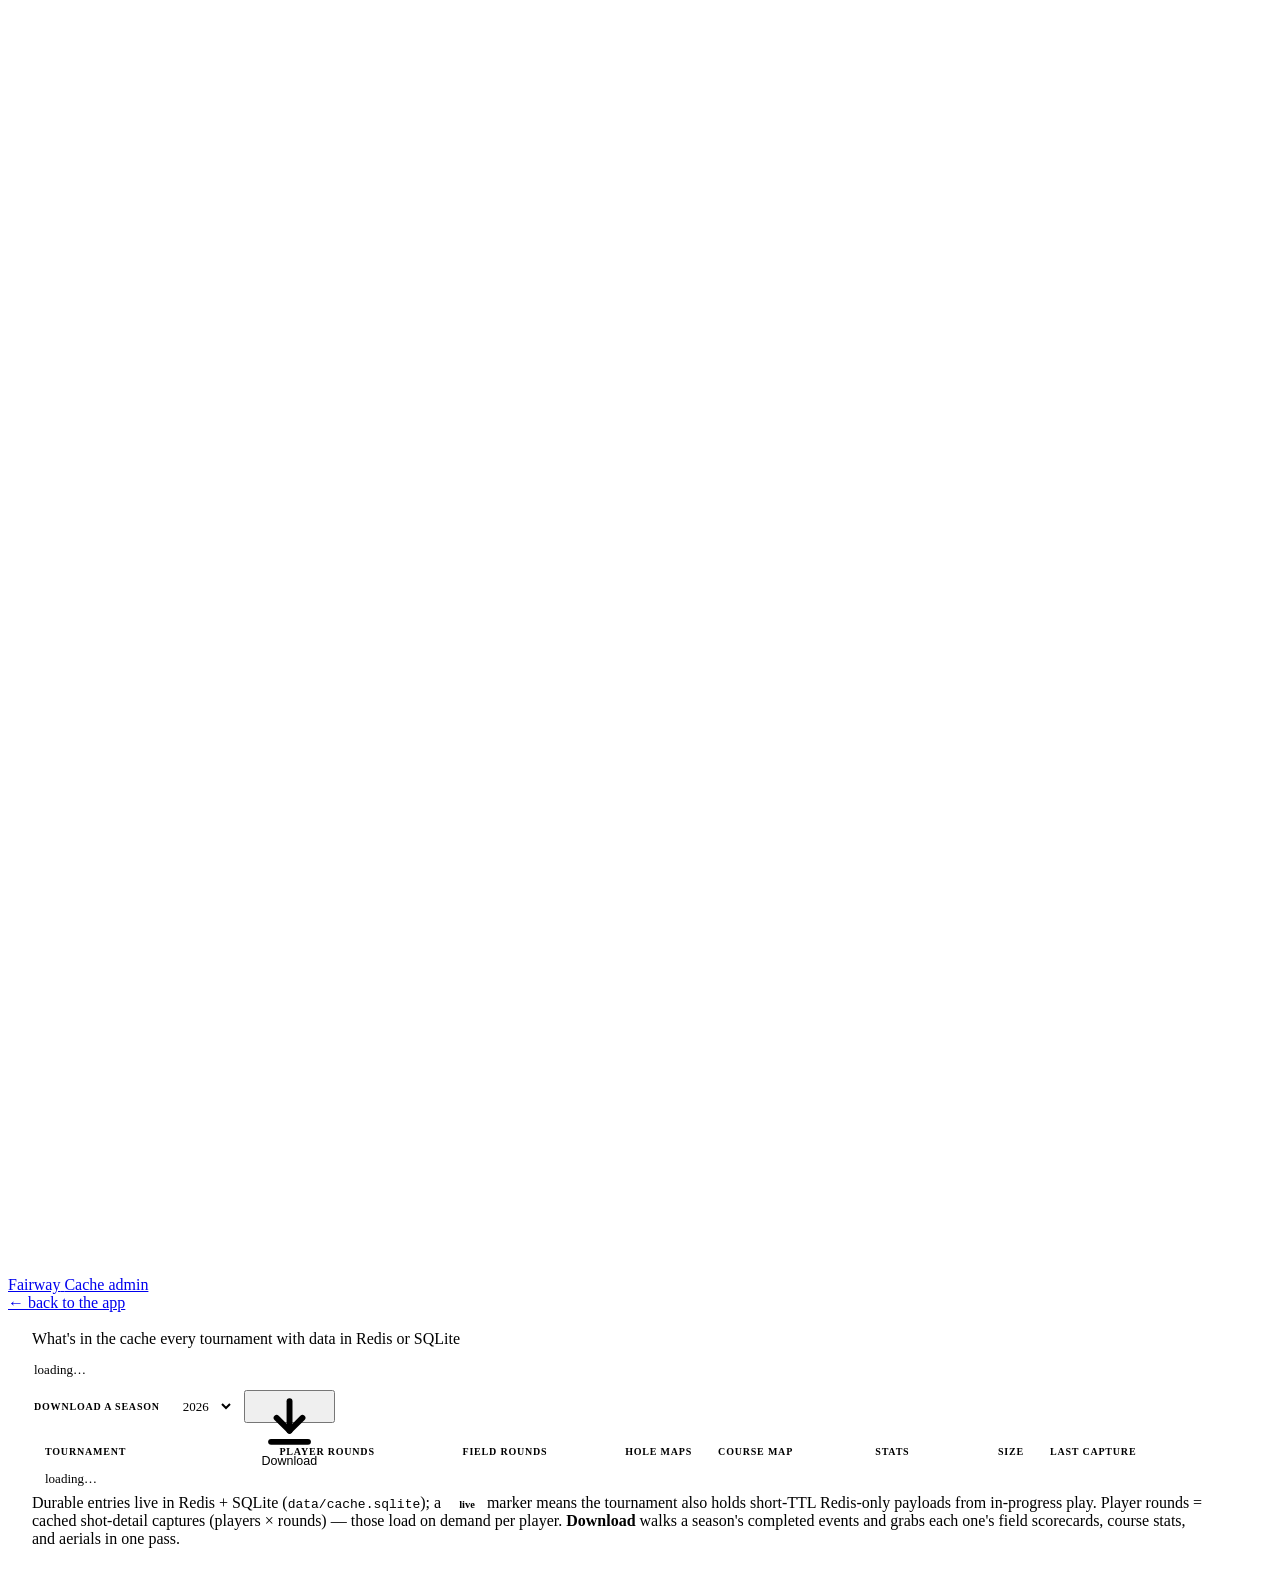
==== static/admin.html @ 01eb08c7 "Season mass download + admin page grouped into collapsible years POST /api/bulkload?year= walks a se" ====
<!doctype html>
<html lang="en">
<head>
  <meta charset="utf-8" />
  <meta name="viewport" content="width=device-width, initial-scale=1" />
  <title>Fairway — cache admin</title>
  <script>
    (function () {
      try {
        var t = localStorage.getItem('theme') ||
          (window.matchMedia && matchMedia('(prefers-color-scheme: dark)').matches ? 'dark' : 'light');
        document.documentElement.setAttribute('data-theme', t);
      } catch (e) {}
    })();
  </script>
  <link rel="stylesheet" href="/css/fairway.css" />
  <link rel="icon" href="/favicon.svg" />
  <style>
    .admin { padding: 18px 24px 40px; max-width: 1180px; }
    .astats { display: flex; gap: 28px; flex-wrap: wrap; margin: 14px 2px 12px; font-size: 13px; color: var(--ink-2); }
    .astats b { color: var(--ink); font-variant-numeric: tabular-nums; }
    .astats .bad { color: var(--bad); }
    .bulkbar { display: flex; align-items: center; gap: 10px; flex-wrap: wrap; margin: 0 2px 16px; }
    .bulkbar label { font-size: 10px; font-weight: 700; text-transform: uppercase; letter-spacing: .08em; color: var(--ink-3); }
    .bulkbar select { font: inherit; font-size: 13px; color: var(--ink); background: var(--card);
      border: 1px solid var(--line-2); border-radius: var(--r-sm); padding: 6px 9px; }
    .bulkbar .btn-primary { height: 33px; padding: 0 14px; font-size: 12.5px; }
    .btn-ghost { display: inline-flex; align-items: center; gap: 6px; font: inherit; font-size: 12px;
      font-weight: 600; color: var(--pine); background: none; border: 1px solid var(--line-2);
      border-radius: var(--r-sm); padding: 4px 11px; cursor: pointer; }
    .btn-ghost:hover { border-color: var(--pine); }
    .btn-ghost:disabled { opacity: .45; cursor: default; }
    /* .btn-ghost's display beats the UA's [hidden] rule without this */
    [hidden] { display: none !important; }
    .bulkmsg { display: inline-flex; align-items: center; font-size: 13px; color: var(--ink-2);
      font-variant-numeric: tabular-nums; }
    .bulkmsg .bad { color: var(--bad); }
    table.cadmin { border-collapse: collapse; width: 100%; }
    table.cadmin th, table.cadmin td { padding: 7px 13px; border-bottom: 1px solid var(--line);
      font-size: 13px; text-align: left; white-space: nowrap; font-variant-numeric: tabular-nums; }
    table.cadmin thead th { color: var(--ink-3); font-weight: 700; font-size: 10px;
      text-transform: uppercase; letter-spacing: .08em; border-bottom: 1.5px solid var(--line-2); }
    table.cadmin td.num, table.cadmin th.num { text-align: right; }
    table.cadmin a { color: var(--pine); text-decoration: none; font-weight: 560; }
    table.cadmin a:hover { text-decoration: underline; }
    .ok { color: var(--good); } .muted { color: var(--ink-3); }
    .livechip { display: inline-block; padding: 1px 8px; border-radius: 999px; font-size: 10.5px;
      background: var(--flag-tint); color: var(--flag); font-weight: 640; margin-left: 6px; }
    /* year groups: a clickable header row per season, rows hidden when closed */
    tr.yhead td { padding: 0; background: var(--card-2); border-bottom: 1px solid var(--line-2); }
    .yh { display: flex; align-items: center; gap: 10px; padding: 7px 13px; cursor: pointer; user-select: none; }
    .yh .chev { width: 14px; height: 14px; color: var(--ink-3); transition: transform .15s; flex: none; }
    .ygroup.closed .yh .chev { transform: rotate(-90deg); }
    .ygroup.closed tr.trow { display: none; }
    .yh .yr { font-family: var(--serif); font-variation-settings: 'opsz' 40; font-weight: 600;
      font-size: 15px; color: var(--ink); }
    .yh .ymeta { color: var(--ink-3); font-size: 12px; }
    .yh .sp { flex: 1; }
    .yh .ydl .ic { width: 13px; height: 13px; }
    @media (prefers-reduced-motion: reduce) { .yh .chev { transition: none; } }
  </style>
</head>
<body>
  <header class="topbar">
    <a class="brand" href="/" aria-label="Fairway — home">
      <span class="brand-mark">
        <svg viewBox="0 0 28 28" fill="none" aria-hidden="true">
          <path d="M4 22.5 Q14 18.8 24 22.5" stroke="var(--pine)" stroke-width="1.9" stroke-linecap="round"/>
          <line x1="9.5" y1="6" x2="9.5" y2="22.2" stroke="var(--pine)" stroke-width="2.1" stroke-linecap="round"/>
          <path d="M9.5 6 L20.5 8.4 L9.5 10.8 Z" fill="var(--flag)"/>
          <circle cx="9.5" cy="22.2" r="1.4" fill="var(--pine)"/>
        </svg>
      </span>
      <span class="brand-txt">
        <span class="wordmark">Fairway</span>
        <span class="tagline">Cache admin</span>
      </span>
    </a>
    <div class="spacer"></div>
    <nav class="topnav"><a href="/">← back to the app</a></nav>
  </header>

  <main class="admin">
    <div class="summary"><span class="who">What's in the cache</span>
      <span class="meta">every tournament with data in Redis or SQLite</span></div>
    <div class="astats" id="astats">loading…</div>
    <div class="bulkbar">
      <label for="bulkYear">Download a season</label>
      <select id="bulkYear"></select>
      <button id="bulkGo" class="btn-primary" type="button">
        <svg class="ic" viewBox="0 0 16 16" fill="none" stroke="currentColor" stroke-width="1.6" stroke-linecap="round" stroke-linejoin="round"><path d="M8 2.5v8"/><path d="M4.5 7 8 10.5 11.5 7"/><path d="M3 13.5h10"/></svg>
        Download
      </button>
      <button id="bulkStop" class="btn-ghost" type="button" hidden>Stop</button>
      <span id="bulkMsg" class="bulkmsg"></span>
    </div>
    <div class="card"><table class="cadmin" id="ctable">
      <thead><tr><th>Tournament</th><th class="num">Player rounds</th>
        <th class="num">Field rounds</th><th class="num">Hole maps</th><th>Course map</th>
        <th>Stats</th><th class="num">Size</th><th>Last capture</th></tr></thead>
      <tbody><tr><td colspan="8" class="muted">loading…</td></tr></tbody>
    </table></div>
    <div class="caphint">Durable entries live in Redis + SQLite (<code>data/cache.sqlite</code>); a
      <span class="livechip">live</span> marker means the tournament also holds short-TTL Redis-only
      payloads from in-progress play. Player rounds = cached shot-detail captures (players × rounds) —
      those load on demand per player. <b>Download</b> walks a season's completed events and grabs each
      one's field scorecards, course stats, and aerials in one pass.</div>
  </main>

  <script type="module">
    const $ = id => document.getElementById(id);
    const fmtBytes = n => n == null ? '—'
      : n >= 1 << 20 ? (n / (1 << 20)).toFixed(1) + ' MB'
      : n >= 1024 ? (n / 1024).toFixed(0) + ' KB' : n + ' B';
    const fmtWhen = ts => ts ? new Date(ts * 1000).toLocaleString([], { month: 'short', day: 'numeric', hour: 'numeric', minute: '2-digit' }) : '—';

    const FIRST_SEASON = 2012, THIS_YEAR = new Date().getFullYear();
    const OPEN_LS = 'fairway-admin-open';
    let openState = {};            // explicit year toggles; default = newest open
    try { openState = JSON.parse(localStorage.getItem(OPEN_LS)) || {}; } catch (e) {}
    const saveOpen = () => { try { localStorage.setItem(OPEN_LS, JSON.stringify(openState)); } catch (e) {} };

    for (let y = THIS_YEAR; y >= FIRST_SEASON; y--)
      $('bulkYear').insertAdjacentHTML('beforeend', `<option>${y}</option>`);

    // schedule lookups: id -> {name, i} (i = calendar position within the season)
    const sched = new Map();
    async function loadNames(years) {
      await Promise.all(years.map(async y => {
        try {
          const s = await fetch(`/api/schedule?year=${y}`).then(r => r.json());
          s.tournaments.forEach((t, i) => sched.set(t.id, { name: t.name, i }));
        } catch (e) { /* rows fall back to the raw id */ }
      }));
    }

    function rowHtml(t) {
      const s = sched.get(t.id);
      return `<tr class="trow">
        <td><a href="/?t=${t.id}">${s ? s.name : t.id}</a>${t.liveEntries ? '<span class="livechip">live</span>' : ''}</td>
        <td class="num">${t.shotRounds ? `${t.shotRounds} <span class="muted">(${t.shotPlayers} players)</span>` : '<span class="muted">—</span>'}</td>
        <td class="num">${t.holebyhole.length ? 'R' + t.holebyhole.join(' R') : '<span class="muted">—</span>'}</td>
        <td class="num">${t.holemaps ? `${t.holemaps}/18` : '<span class="muted">—</span>'}</td>
        <td>${t.coursemap ? '<span class="ok">✓</span>' : '<span class="muted">—</span>'}</td>
        <td>${t.coursestats ? '<span class="ok">✓</span>' : '<span class="muted">—</span>'}</td>
        <td class="num">${fmtBytes(t.bytes)}</td>
        <td class="muted">${fmtWhen(t.at)}</td>
      </tr>`;
    }

    let stats = null;
    function renderTable() {
      const table = $('ctable');
      table.querySelectorAll('tbody').forEach(b => b.remove());
      const byYear = new Map();
      for (const t of stats.tournaments) {
        const y = t.id.slice(1, 5);
        if (!byYear.has(y)) byYear.set(y, []);
        byYear.get(y).push(t);
      }
      const years = [...byYear.keys()].sort((a, b) => b - a);
      if (!years.length) {
        table.insertAdjacentHTML('beforeend',
          '<tbody><tr><td colspan="8" class="muted">nothing cached yet</td></tr></tbody>');
        return;
      }
      const html = years.map(y => {
        const rows = byYear.get(y).slice().sort((a, b) =>
          (sched.get(a.id)?.i ?? 99) - (sched.get(b.id)?.i ?? 99) || (b.at || 0) - (a.at || 0));
        const open = openState[y] ?? (y === years[0]);
        const size = rows.reduce((a, t) => a + t.bytes, 0);
        return `<tbody class="ygroup${open ? '' : ' closed'}" data-year="${y}">
          <tr class="yhead"><td colspan="8"><div class="yh">
            <svg class="chev" viewBox="0 0 16 16" fill="none" stroke="currentColor" stroke-width="1.7" stroke-linecap="round" stroke-linejoin="round"><path d="M4.5 6.5 8 10l3.5-3.5"/></svg>
            <span class="yr">${y}</span>
            <span class="ymeta">${rows.length} tournament${rows.length === 1 ? '' : 's'} · ${fmtBytes(size)}</span>
            <span class="sp"></span>
            <button class="btn-ghost ydl" type="button" data-year="${y}">
              <svg class="ic" viewBox="0 0 16 16" fill="none" stroke="currentColor" stroke-width="1.6" stroke-linecap="round" stroke-linejoin="round"><path d="M8 2.5v8"/><path d="M4.5 7 8 10.5 11.5 7"/><path d="M3 13.5h10"/></svg>
              download season
            </button>
          </div></td></tr>
          ${rows.map(rowHtml).join('')}
        </tbody>`;
      }).join('');
      table.insertAdjacentHTML('beforeend', html);
      setBusy(busy);  // keep .ydl buttons disabled if a job is running
    }

    async function refresh() {
      stats = await fetch('/api/cachestats').then(r => r.json());
      const total = stats.tournaments.reduce((a, t) => a + t.bytes, 0);
      $('astats').innerHTML =
        `<span>Redis <b class="${stats.redisOk ? 'ok' : 'bad'}">${stats.redisOk ? 'connected' : 'unreachable'}</b></span>
         <span>SQLite file <b>${fmtBytes(stats.dbBytes)}</b></span>
         <span>entries <b>${stats.entryCount}</b></span>
         <span>tournaments <b>${stats.tournaments.length}</b></span>
         <span>cached payloads <b>${fmtBytes(total)}</b></span>`;
      await loadNames([...new Set(stats.tournaments.map(t => t.id.slice(1, 5)))]);
      renderTable();
    }

    // collapse/expand; the download button inside the header doesn't toggle
    $('ctable').addEventListener('click', e => {
      const dl = e.target.closest('.ydl');
      if (dl) { startBulk(dl.dataset.year); return; }
      const yh = e.target.closest('tr.yhead');
      if (!yh) return;
      const tb = yh.closest('tbody');
      tb.classList.toggle('closed');
      openState[tb.dataset.year] = !tb.classList.contains('closed');
      saveOpen();
    });

    // --- season download -----------------------------------------------------
    let busy = false, sawRunning = false, pollTimer = null;
    function setBusy(b) {
      busy = b;
      $('bulkGo').disabled = b;
      $('bulkStop').hidden = !b;
      document.querySelectorAll('.ydl').forEach(x => { x.disabled = b; });
    }

    function showStatus(st) {
      const m = $('bulkMsg');
      if (st.running) {
        const inflight = (st.current || []).join(' · ');
        const prog = st.total == null ? 'fetching the schedule…'
          : `${st.done}/${st.total}${inflight ? ' · ' + inflight : ''}`;
        m.innerHTML = `<span class="fspin"></span>${st.year} · ${prog}`;
      } else if (st.error) {
        m.innerHTML = `<span class="bad">${st.error}</span>`;
      } else if (st.results) {
        const r = st.results, errs = r.filter(x => x.error).length;
        const got = r.filter(x => x.fieldRounds || x.stats || x.coursemap).length;
        m.innerHTML = `${st.year}: ${st.cancelled ? 'stopped at ' : ''}${r.length}` +
          `${st.total != null && !st.cancelled ? '/' + st.total : ''} events · ` +
          `${got} with data${st.skipped ? ` · ${st.skipped} skipped (not completed)` : ''}` +
          (errs ? ` · <span class="bad">${errs} error${errs === 1 ? '' : 's'}</span>` : '');
      } else {
        m.textContent = '';
      }
    }

    async function pollBulk() {
      clearTimeout(pollTimer);
      let st;
      try { st = await fetch('/api/bulkload').then(r => r.json()); }
      catch (e) { pollTimer = setTimeout(pollBulk, 3000); return; }
      showStatus(st);
      if (st.running) {
        sawRunning = true;
        setBusy(true);
        pollTimer = setTimeout(pollBulk, 1500);
      } else {
        setBusy(false);
        if (sawRunning) {         // a job just finished: pick up what landed
          sawRunning = false;
          if (st.year) { openState[st.year] = true; saveOpen(); }
          refresh();
        }
      }
    }

    async function startBulk(year) {
      if (busy) return;
      const r = await fetch(`/api/bulkload?year=${year}`, { method: 'POST' });
      if (!r.ok) {
        const err = await r.json().catch(() => ({}));
        $('bulkMsg').innerHTML = `<span class="bad">${err.detail || r.status}</span>`;
        return;
      }
      $('bulkYear').value = year;
      pollBulk();
    }
    $('bulkGo').addEventListener('click', () => startBulk($('bulkYear').value));
    $('bulkStop').addEventListener('click', () => fetch('/api/bulkload', { method: 'DELETE' }));

    refresh();
    pollBulk();   // a job may already be running from another tab
  </script>
</body>
</html>
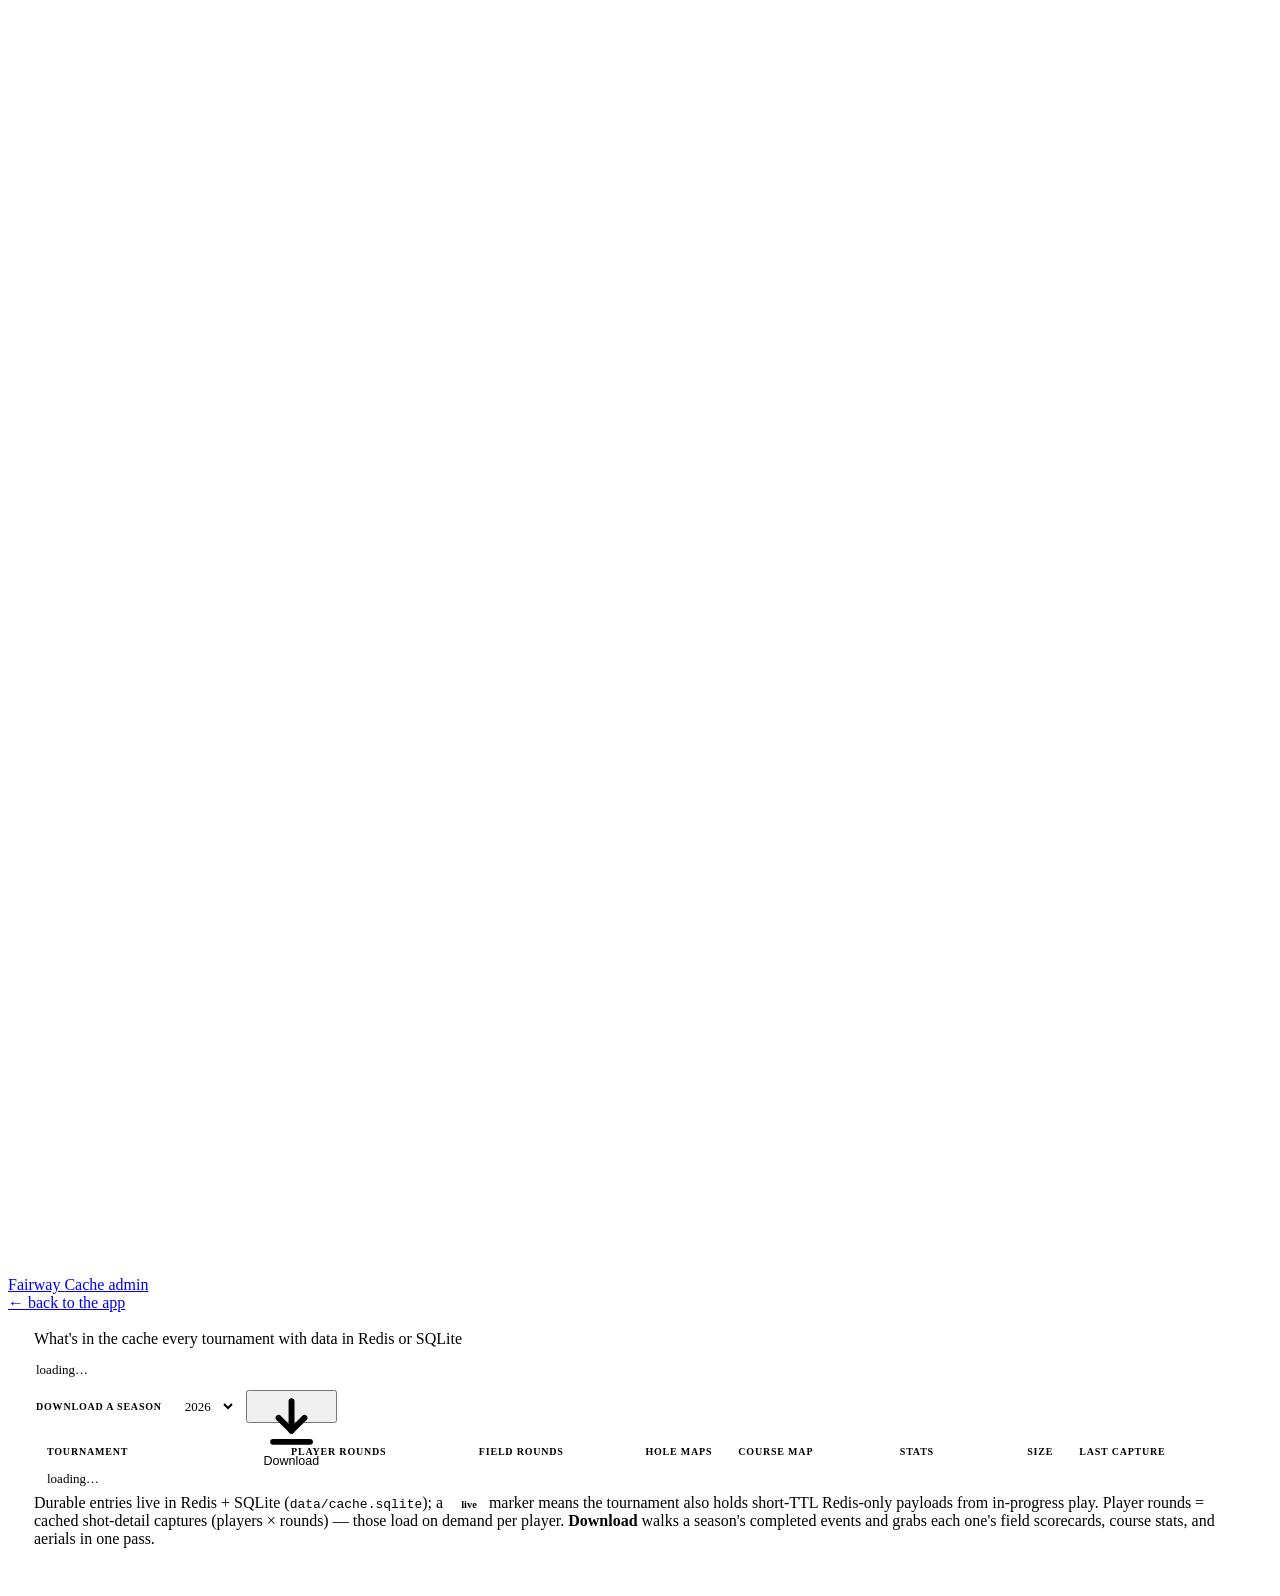
==== commit 655de115: "Admin page full-bleed with sticky column + season headers Whole seasons make the inventory seven scr" ====
--- a/static/admin.html
+++ b/static/admin.html
@@ -16,7 +16,8 @@
   <link rel="stylesheet" href="/css/fairway.css" />
   <link rel="icon" href="/favicon.svg" />
   <style>
-    .admin { padding: 18px 24px 40px; max-width: 1180px; }
+    /* full-bleed: this page outgrows the app shell's 1200px main column */
+    main.admin { padding: 18px 26px 40px; max-width: none; }
     .astats { display: flex; gap: 28px; flex-wrap: wrap; margin: 14px 2px 12px; font-size: 13px; color: var(--ink-2); }
     .astats b { color: var(--ink); font-variant-numeric: tabular-nums; }
     .astats .bad { color: var(--bad); }
@@ -32,9 +33,25 @@
     .btn-ghost:disabled { opacity: .45; cursor: default; }
     /* .btn-ghost's display beats the UA's [hidden] rule without this */
     [hidden] { display: none !important; }
-    .bulkmsg { display: inline-flex; align-items: center; font-size: 13px; color: var(--ink-2);
-      font-variant-numeric: tabular-nums; }
+    /* the message takes the row's leftover space and ellipsizes — long
+       in-flight name lists must never wrap the bar onto a second line.
+       flex-basis must be 0, not auto: the wrap decision uses the item's
+       base size, so a long name list with basis:auto jumped the message
+       onto its own row before shrink/ellipsis ever applied. */
+    .bulkmsg { display: inline-flex; align-items: center; flex: 1 1 0; min-width: 0;
+      font-size: 13px; color: var(--ink-2); font-variant-numeric: tabular-nums; }
+    .bulkmsg .fspin { flex: none; }
+    .bulkmsg .bmtxt { overflow: hidden; text-overflow: ellipsis; white-space: nowrap; }
     .bulkmsg .bad { color: var(--bad); }
+    .bulkmsg .fl { color: var(--warn); }
+    .bulkflags { margin: -8px 2px 16px; font-size: 12.5px; color: var(--ink-2); line-height: 1.7; }
+    .bulkflags b { color: var(--ink); font-weight: 600; }
+    .bulkflags .fyr { font-family: var(--serif); font-variation-settings: 'opsz' 40; font-weight: 600;
+      color: var(--ink); }
+    .bulkflags a { color: var(--pine); text-decoration: none; }
+    .bulkflags a:hover { text-decoration: underline; }
+    .bulkflags .fl { color: var(--warn); }
+    .bulkflags .hint { color: var(--ink-3); }
     table.cadmin { border-collapse: collapse; width: 100%; }
     table.cadmin th, table.cadmin td { padding: 7px 13px; border-bottom: 1px solid var(--line);
       font-size: 13px; text-align: left; white-space: nowrap; font-variant-numeric: tabular-nums; }
@@ -43,6 +60,10 @@
     table.cadmin td.num, table.cadmin th.num { text-align: right; }
     table.cadmin a { color: var(--pine); text-decoration: none; font-weight: 560; }
     table.cadmin a:hover { text-decoration: underline; }
+    /* long sponsor-era names ("Humana Challenge in partnership with…") must
+       ellipsize, not push the table into a horizontal scroll */
+    table.cadmin td:first-child a { display: inline-block; max-width: 340px;
+      overflow: hidden; text-overflow: ellipsis; white-space: nowrap; vertical-align: bottom; }
     .ok { color: var(--good); } .muted { color: var(--ink-3); }
     .livechip { display: inline-block; padding: 1px 8px; border-radius: 999px; font-size: 10.5px;
       background: var(--flag-tint); color: var(--flag); font-weight: 640; margin-left: 6px; }
@@ -58,6 +79,22 @@
     .yh .sp { flex: 1; }
     .yh .ydl .ic { width: 13px; height: 13px; }
     @media (prefers-reduced-motion: reduce) { .yh .chev { transition: none; } }
+    /* Wide screens: the page is the only scroller, so a long inventory keeps
+       its bearings — the column header pins under the topbar and the current
+       season's header pins just below it (stacked sticky; offsets overlap
+       2px because fractional device pixels leave seams between them). Needs
+       overflow: visible on the card — an overflow ancestor kills viewport
+       sticky — so this block only applies where the table fits (narrow
+       screens keep the card's contained horizontal scroll instead). Must
+       stay AFTER the base rules: equal specificity, cascade order decides. */
+    @media (min-width: 1120px) {
+      .admin .card { overflow: visible; }
+      table.cadmin thead th { position: sticky; top: 65px; z-index: 3; background: var(--card); }
+      tr.yhead td { position: sticky; top: 93px; z-index: 2; }
+    }
+    @media (min-width: 1400px) {
+      table.cadmin td:first-child a { max-width: 560px; }
+    }
   </style>
 </head>
 <body>
@@ -94,6 +131,7 @@
       <button id="bulkStop" class="btn-ghost" type="button" hidden>Stop</button>
       <span id="bulkMsg" class="bulkmsg"></span>
     </div>
+    <div id="bulkFlags" class="bulkflags" hidden></div>
     <div class="card"><table class="cadmin" id="ctable">
       <thead><tr><th>Tournament</th><th class="num">Player rounds</th>
         <th class="num">Field rounds</th><th class="num">Hole maps</th><th>Course map</th>
@@ -123,13 +161,15 @@
     for (let y = THIS_YEAR; y >= FIRST_SEASON; y--)
       $('bulkYear').insertAdjacentHTML('beforeend', `<option>${y}</option>`);
 
-    // schedule lookups: id -> {name, i} (i = calendar position within the season)
-    const sched = new Map();
+    // schedule lookups: id -> {name, i} (i = calendar position within the
+    // season); each year fetched once — a season's id set never changes
+    const sched = new Map(), namedYears = new Set();
     async function loadNames(years) {
-      await Promise.all(years.map(async y => {
+      await Promise.all(years.filter(y => !namedYears.has(y)).map(async y => {
         try {
           const s = await fetch(`/api/schedule?year=${y}`).then(r => r.json());
           s.tournaments.forEach((t, i) => sched.set(t.id, { name: t.name, i }));
+          namedYears.add(y);
         } catch (e) { /* rows fall back to the raw id */ }
       }));
     }
@@ -137,7 +177,7 @@
     function rowHtml(t) {
       const s = sched.get(t.id);
       return `<tr class="trow">
-        <td><a href="/?t=${t.id}">${s ? s.name : t.id}</a>${t.liveEntries ? '<span class="livechip">live</span>' : ''}</td>
+        <td><a href="/?t=${t.id}" title="${s ? s.name : t.id}">${s ? s.name : t.id}</a>${t.liveEntries ? '<span class="livechip">live</span>' : ''}</td>
         <td class="num">${t.shotRounds ? `${t.shotRounds} <span class="muted">(${t.shotPlayers} players)</span>` : '<span class="muted">—</span>'}</td>
         <td class="num">${t.holebyhole.length ? 'R' + t.holebyhole.join(' R') : '<span class="muted">—</span>'}</td>
         <td class="num">${t.holemaps ? `${t.holemaps}/18` : '<span class="muted">—</span>'}</td>
@@ -221,25 +261,50 @@
       document.querySelectorAll('.ydl').forEach(x => { x.disabled = b; });
     }
 
+    let lastStatus = null;
     function showStatus(st) {
-      const m = $('bulkMsg');
+      lastStatus = st;
+      const m = $('bulkMsg'), fl = $('bulkFlags');
+      const wrap = h => `<span class="bmtxt">${h}</span>`;
+      fl.hidden = true;
+      // a finished run's report shows only while its season is the one
+      // selected — switch the dropdown to that year to see it again
+      if (!st.running && st.year && st.year !== $('bulkYear').value) {
+        m.textContent = '';
+        return;
+      }
       if (st.running) {
         const inflight = (st.current || []).join(' · ');
         const prog = st.total == null ? 'fetching the schedule…'
           : `${st.done}/${st.total}${inflight ? ' · ' + inflight : ''}`;
-        m.innerHTML = `<span class="fspin"></span>${st.year} · ${prog}`;
+        m.innerHTML = `<span class="fspin"></span>` + wrap(`${st.year} · ${prog}`);
       } else if (st.error) {
-        m.innerHTML = `<span class="bad">${st.error}</span>`;
+        m.innerHTML = wrap(`<span class="bad">${st.error}</span>`);
       } else if (st.results) {
-        const r = st.results, errs = r.filter(x => x.error).length;
-        const got = r.filter(x => x.fieldRounds || x.stats || x.coursemap).length;
-        m.innerHTML = `${st.year}: ${st.cancelled ? 'stopped at ' : ''}${r.length}` +
+        const r = st.results, flagged = r.filter(x => x.flags && x.flags.length);
+        m.innerHTML = wrap(`${st.year}: ${st.cancelled ? 'stopped at ' : ''}${r.length}` +
           `${st.total != null && !st.cancelled ? '/' + st.total : ''} events · ` +
-          `${got} with data${st.skipped ? ` · ${st.skipped} skipped (not completed)` : ''}` +
-          (errs ? ` · <span class="bad">${errs} error${errs === 1 ? '' : 's'}</span>` : '');
+          `${r.length - flagged.length} clean` +
+          `${st.skipped ? ` · ${st.skipped} skipped (not completed)` : ''}` +
+          (flagged.length ? ` · <span class="fl">${flagged.length} flagged ↓</span>` : ''));
+        if (flagged.length) {
+          fl.hidden = false;
+          fl.innerHTML = flagged.map(x =>
+            `<div><span class="fyr">${x.id.slice(1, 5)}</span> <b><a href="/?t=${x.id}">${x.name}</a></b> — <span class="fl">${x.flags.join('; ')}</span></div>`).join('') +
+            `<div class="hint">full audit: <code>data/bulkload.log</code></div>`;
+        }
       } else {
         m.textContent = '';
       }
+    }
+
+    // while a job runs, the table itself live-updates too: cachestats is
+    // re-pulled every other poll so rows stream in as events land
+    let refreshing = false, lastTableAt = 0;
+    async function refreshQuiet() {
+      if (refreshing) return;
+      refreshing = true;
+      try { await refresh(); } finally { refreshing = false; }
     }
 
     async function pollBulk() {
@@ -249,15 +314,17 @@
       catch (e) { pollTimer = setTimeout(pollBulk, 3000); return; }
       showStatus(st);
       if (st.running) {
+        if (!sawRunning && st.year) { openState[st.year] = true; saveOpen(); }
         sawRunning = true;
         setBusy(true);
+        if (Date.now() - lastTableAt > 3000) { lastTableAt = Date.now(); refreshQuiet(); }
         pollTimer = setTimeout(pollBulk, 1500);
       } else {
         setBusy(false);
         if (sawRunning) {         // a job just finished: pick up what landed
           sawRunning = false;
           if (st.year) { openState[st.year] = true; saveOpen(); }
-          refresh();
+          refreshQuiet();
         }
       }
     }
@@ -275,6 +342,7 @@
     }
     $('bulkGo').addEventListener('click', () => startBulk($('bulkYear').value));
     $('bulkStop').addEventListener('click', () => fetch('/api/bulkload', { method: 'DELETE' }));
+    $('bulkYear').addEventListener('change', () => { if (lastStatus) showStatus(lastStatus); });
 
     refresh();
     pollBulk();   // a job may already be running from another tab
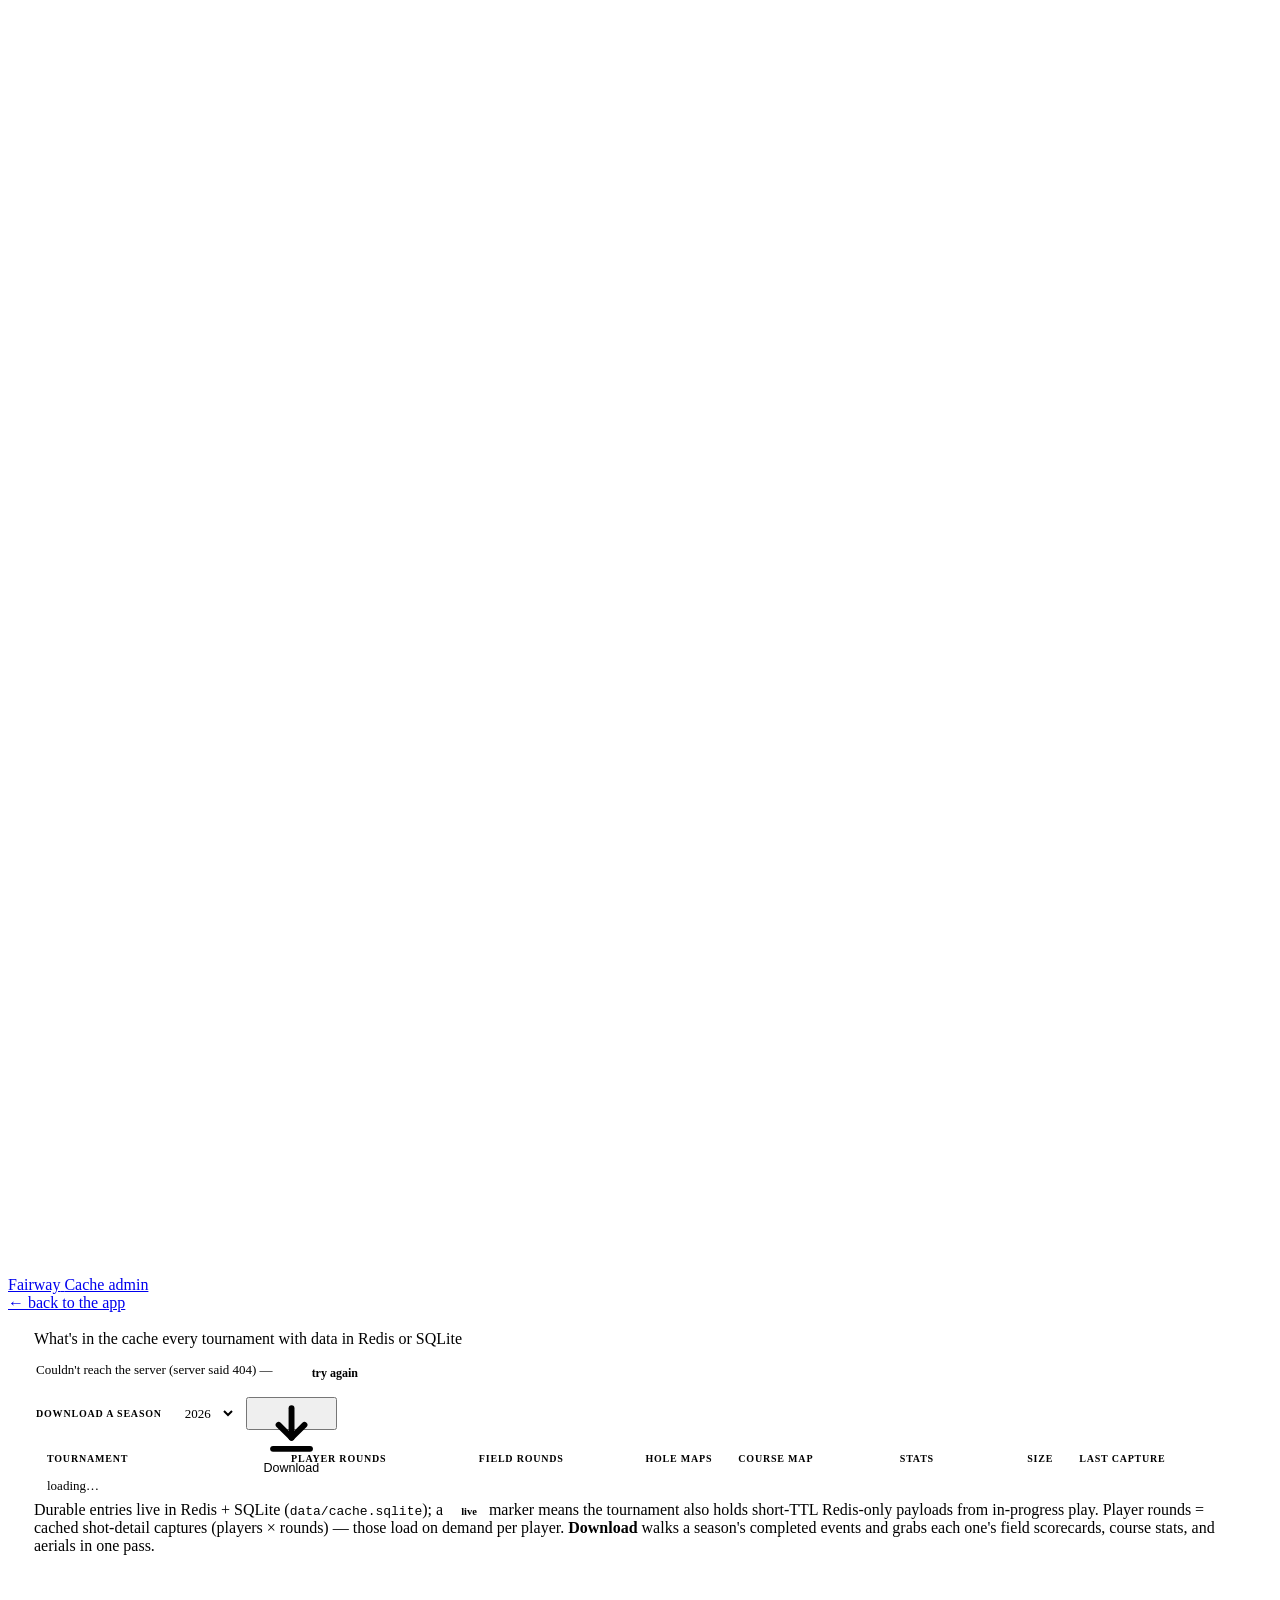
==== commit d50fc646: "Rotation-week course pills, records majors filter, fallback pass - Course stats on multi-course week" ====
--- a/static/admin.html
+++ b/static/admin.html
@@ -16,8 +16,11 @@
   <link rel="stylesheet" href="/css/fairway.css" />
   <link rel="icon" href="/favicon.svg" />
   <style>
-    /* full-bleed: this page outgrows the app shell's 1200px main column */
+    /* full-bleed: this page outgrows the app shell's 1200px main column,
+       and the shared .card is inline-block (shrink-wraps) — block here so
+       the table always spans the window */
     main.admin { padding: 18px 26px 40px; max-width: none; }
+    .admin .card { display: block; }
     .astats { display: flex; gap: 28px; flex-wrap: wrap; margin: 14px 2px 12px; font-size: 13px; color: var(--ink-2); }
     .astats b { color: var(--ink); font-variant-numeric: tabular-nums; }
     .astats .bad { color: var(--bad); }
@@ -77,7 +80,21 @@
       font-size: 15px; color: var(--ink); }
     .yh .ymeta { color: var(--ink-3); font-size: 12px; }
     .yh .sp { flex: 1; }
-    .yh .ydl .ic { width: 13px; height: 13px; }
+    /* per-season status slot: quiet download affordance, or the season's
+       live state (spinner + progress / queued / done summary) */
+    .yslot { flex: none; display: inline-flex; align-items: center; gap: 7px; min-width: 0;
+      max-width: 45%; font-size: 12px; color: var(--ink-2); font-variant-numeric: tabular-nums; }
+    .yslot .cur { overflow: hidden; text-overflow: ellipsis; white-space: nowrap; color: var(--ink-3); }
+    .yslot .fspin { margin-right: 0; }
+    .yslot .okc { color: var(--good); } .yslot .flc { color: var(--warn); }
+    .yslot .ydl { display: inline-flex; align-items: center; gap: 6px; border: none; background: none;
+      font: inherit; font-size: 12px; font-weight: 600; color: var(--ink-3); cursor: pointer;
+      padding: 2px 4px; }
+    .yslot .ydl:hover { color: var(--pine); }
+    .yslot .ydl .ic { width: 13px; height: 13px; }
+    .yslot .qx { border: none; background: none; font: inherit; color: var(--ink-3);
+      cursor: pointer; padding: 0 3px; }
+    .yslot .qx:hover { color: var(--bad); }
     @media (prefers-reduced-motion: reduce) { .yh .chev { transition: none; } }
     /* Wide screens: the page is the only scroller, so a long inventory keeps
        its bearings — the column header pins under the topbar and the current
@@ -215,20 +232,23 @@
             <span class="yr">${y}</span>
             <span class="ymeta">${rows.length} tournament${rows.length === 1 ? '' : 's'} · ${fmtBytes(size)}</span>
             <span class="sp"></span>
-            <button class="btn-ghost ydl" type="button" data-year="${y}">
-              <svg class="ic" viewBox="0 0 16 16" fill="none" stroke="currentColor" stroke-width="1.6" stroke-linecap="round" stroke-linejoin="round"><path d="M8 2.5v8"/><path d="M4.5 7 8 10.5 11.5 7"/><path d="M3 13.5h10"/></svg>
-              download season
-            </button>
+            <span class="yslot" data-year="${y}">${yearSlotHtml(y)}</span>
           </div></td></tr>
           ${rows.map(rowHtml).join('')}
         </tbody>`;
       }).join('');
       table.insertAdjacentHTML('beforeend', html);
-      setBusy(busy);  // keep .ydl buttons disabled if a job is running
     }
 
     async function refresh() {
-      stats = await fetch('/api/cachestats').then(r => r.json());
+      try {
+        stats = await fetch('/api/cachestats').then(r => { if (!r.ok) throw new Error(`server said ${r.status}`); return r.json(); });
+      } catch (e) {
+        $('astats').innerHTML = `<span class="bad">Couldn't reach the server (${e.message}) —</span>
+          <button type="button" class="btn-ghost" id="aretry">try again</button>`;
+        document.getElementById('aretry').addEventListener('click', refresh);
+        return;
+      }
       const total = stats.tournaments.reduce((a, t) => a + t.bytes, 0);
       $('astats').innerHTML =
         `<span>Redis <b class="${stats.redisOk ? 'ok' : 'bad'}">${stats.redisOk ? 'connected' : 'unreachable'}</b></span>
@@ -240,10 +260,40 @@
       renderTable();
     }
 
-    // collapse/expand; the download button inside the header doesn't toggle
+    // each season's header slot renders its download state; patched in place
+    // on every poll so a rebuild isn't needed for a state flip
+    const DL_ICON = '<svg class="ic" viewBox="0 0 16 16" fill="none" stroke="currentColor" stroke-width="1.6" stroke-linecap="round" stroke-linejoin="round"><path d="M8 2.5v8"/><path d="M4.5 7 8 10.5 11.5 7"/><path d="M3 13.5h10"/></svg>';
+    function yearSlotHtml(y) {
+      const st = lastStatus || {};
+      if (st.running && st.year === y) {
+        const cur = (st.current || []).join(' · ');
+        return `<span class="fspin"></span><span>${st.done ?? 0}/${st.total ?? '…'}</span>` +
+          (cur ? `<span class="cur">${cur}</span>` : '');
+      }
+      if ((st.queue || []).includes(y))
+        return `<span>queued</span><button class="qx" type="button" title="remove from queue">✕</button>`;
+      const rep = (st.reports || {})[y];
+      if (rep) {
+        if (rep.error) return `<span class="flc">failed — ${rep.error}</span>`;
+        return `<span class="okc">✓</span><span>${rep.events}/${rep.total}</span>` +
+          (rep.flagged.length ? `<span class="flc">${rep.flagged.length} flagged</span>` : '');
+      }
+      return `<button class="ydl" type="button">${DL_ICON}download</button>`;
+    }
+    function refreshSlots() {
+      document.querySelectorAll('.yslot').forEach(s => { s.innerHTML = yearSlotHtml(s.dataset.year); });
+    }
+
+    // collapse/expand; the status slot inside the header doesn't toggle
     $('ctable').addEventListener('click', e => {
-      const dl = e.target.closest('.ydl');
-      if (dl) { startBulk(dl.dataset.year); return; }
+      const slot = e.target.closest('.yslot');
+      if (slot) {
+        const y = slot.dataset.year;
+        if (e.target.closest('.qx'))
+          fetch(`/api/bulkload?year=${y}`, { method: 'DELETE' }).then(pollBulk);
+        else if (e.target.closest('.ydl')) startBulk(y);
+        return;
+      }
       const yh = e.target.closest('tr.yhead');
       if (!yh) return;
       const tb = yh.closest('tbody');
@@ -252,13 +302,13 @@
       saveOpen();
     });
 
-    // --- season download -----------------------------------------------------
+    // --- season downloads (queued) -------------------------------------------
+    // clicking more seasons while one runs queues them; the server drains the
+    // queue one season at a time and keeps a report per finished year
     let busy = false, sawRunning = false, pollTimer = null;
     function setBusy(b) {
       busy = b;
-      $('bulkGo').disabled = b;
-      $('bulkStop').hidden = !b;
-      document.querySelectorAll('.ydl').forEach(x => { x.disabled = b; });
+      $('bulkStop').hidden = !b;   // download buttons stay live — they enqueue
     }
 
     let lastStatus = null;
@@ -267,34 +317,34 @@
       const m = $('bulkMsg'), fl = $('bulkFlags');
       const wrap = h => `<span class="bmtxt">${h}</span>`;
       fl.hidden = true;
-      // a finished run's report shows only while its season is the one
-      // selected — switch the dropdown to that year to see it again
-      if (!st.running && st.year && st.year !== $('bulkYear').value) {
-        m.textContent = '';
-        return;
-      }
+      const nq = (st.queue || []).length;
       if (st.running) {
-        const inflight = (st.current || []).join(' · ');
-        const prog = st.total == null ? 'fetching the schedule…'
-          : `${st.done}/${st.total}${inflight ? ' · ' + inflight : ''}`;
-        m.innerHTML = `<span class="fspin"></span>` + wrap(`${st.year} · ${prog}`);
-      } else if (st.error) {
-        m.innerHTML = wrap(`<span class="bad">${st.error}</span>`);
-      } else if (st.results) {
-        const r = st.results, flagged = r.filter(x => x.flags && x.flags.length);
-        m.innerHTML = wrap(`${st.year}: ${st.cancelled ? 'stopped at ' : ''}${r.length}` +
-          `${st.total != null && !st.cancelled ? '/' + st.total : ''} events · ` +
-          `${r.length - flagged.length} clean` +
-          `${st.skipped ? ` · ${st.skipped} skipped (not completed)` : ''}` +
-          (flagged.length ? ` · <span class="fl">${flagged.length} flagged ↓</span>` : ''));
-        if (flagged.length) {
-          fl.hidden = false;
-          fl.innerHTML = flagged.map(x =>
-            `<div><span class="fyr">${x.id.slice(1, 5)}</span> <b><a href="/?t=${x.id}">${x.name}</a></b> — <span class="fl">${x.flags.join('; ')}</span></div>`).join('') +
-            `<div class="hint">full audit: <code>data/bulkload.log</code></div>`;
-        }
-      } else {
-        m.textContent = '';
+        // short on purpose — the per-season rows carry the detail
+        const prog = st.total == null ? 'starting…' : `${st.done}/${st.total}`;
+        m.innerHTML = `<span class="fspin"></span>` +
+          wrap(`${st.year} · ${prog}${nq ? ` · ${nq} queued` : ''}`);
+        return;
+      }
+      if (nq) {  // between seasons
+        m.innerHTML = `<span class="fspin"></span>` + wrap(`${nq} queued`);
+        return;
+      }
+      // idle: show the report for the selected season, if one ran this session
+      const rep = (st.reports || {})[$('bulkYear').value];
+      if (!rep) { m.textContent = ''; return; }
+      if (rep.error) {
+        m.innerHTML = wrap(`<span class="bad">${rep.year}: ${rep.error}</span>`);
+        return;
+      }
+      m.innerHTML = wrap(`${rep.year}: ${rep.cancelled ? 'stopped at ' : ''}${rep.events}` +
+        `${rep.cancelled ? '' : '/' + rep.total} events · ${rep.clean} clean` +
+        `${rep.skipped ? ` · ${rep.skipped} skipped (not completed)` : ''}` +
+        (rep.flagged.length ? ` · <span class="fl">${rep.flagged.length} flagged ↓</span>` : ''));
+      if (rep.flagged.length) {
+        fl.hidden = false;
+        fl.innerHTML = rep.flagged.map(x =>
+          `<div><span class="fyr">${x.id.slice(1, 5)}</span> <b><a href="/?t=${x.id}">${x.name}</a></b> — <span class="fl">${x.flags.join('; ')}</span></div>`).join('') +
+          `<div class="hint">full audit: <code>data/bulkload.log</code></div>`;
       }
     }
 
@@ -313,15 +363,18 @@
       try { st = await fetch('/api/bulkload').then(r => r.json()); }
       catch (e) { pollTimer = setTimeout(pollBulk, 3000); return; }
       showStatus(st);
-      if (st.running) {
-        if (!sawRunning && st.year) { openState[st.year] = true; saveOpen(); }
+      refreshSlots();
+      // a drained-queue gap between two seasons still counts as busy
+      const busyNow = st.running || (st.queue || []).length > 0;
+      if (busyNow) {
+        if (st.running && !sawRunning && st.year) { openState[st.year] = true; saveOpen(); }
         sawRunning = true;
         setBusy(true);
         if (Date.now() - lastTableAt > 3000) { lastTableAt = Date.now(); refreshQuiet(); }
         pollTimer = setTimeout(pollBulk, 1500);
       } else {
         setBusy(false);
-        if (sawRunning) {         // a job just finished: pick up what landed
+        if (sawRunning) {         // the queue just drained: pick up what landed
           sawRunning = false;
           if (st.year) { openState[st.year] = true; saveOpen(); }
           refreshQuiet();
@@ -330,7 +383,6 @@
     }
 
     async function startBulk(year) {
-      if (busy) return;
       const r = await fetch(`/api/bulkload?year=${year}`, { method: 'POST' });
       if (!r.ok) {
         const err = await r.json().catch(() => ({}));
@@ -338,6 +390,7 @@
         return;
       }
       $('bulkYear').value = year;
+      sawRunning = true;
       pollBulk();
     }
     $('bulkGo').addEventListener('click', () => startBulk($('bulkYear').value));
